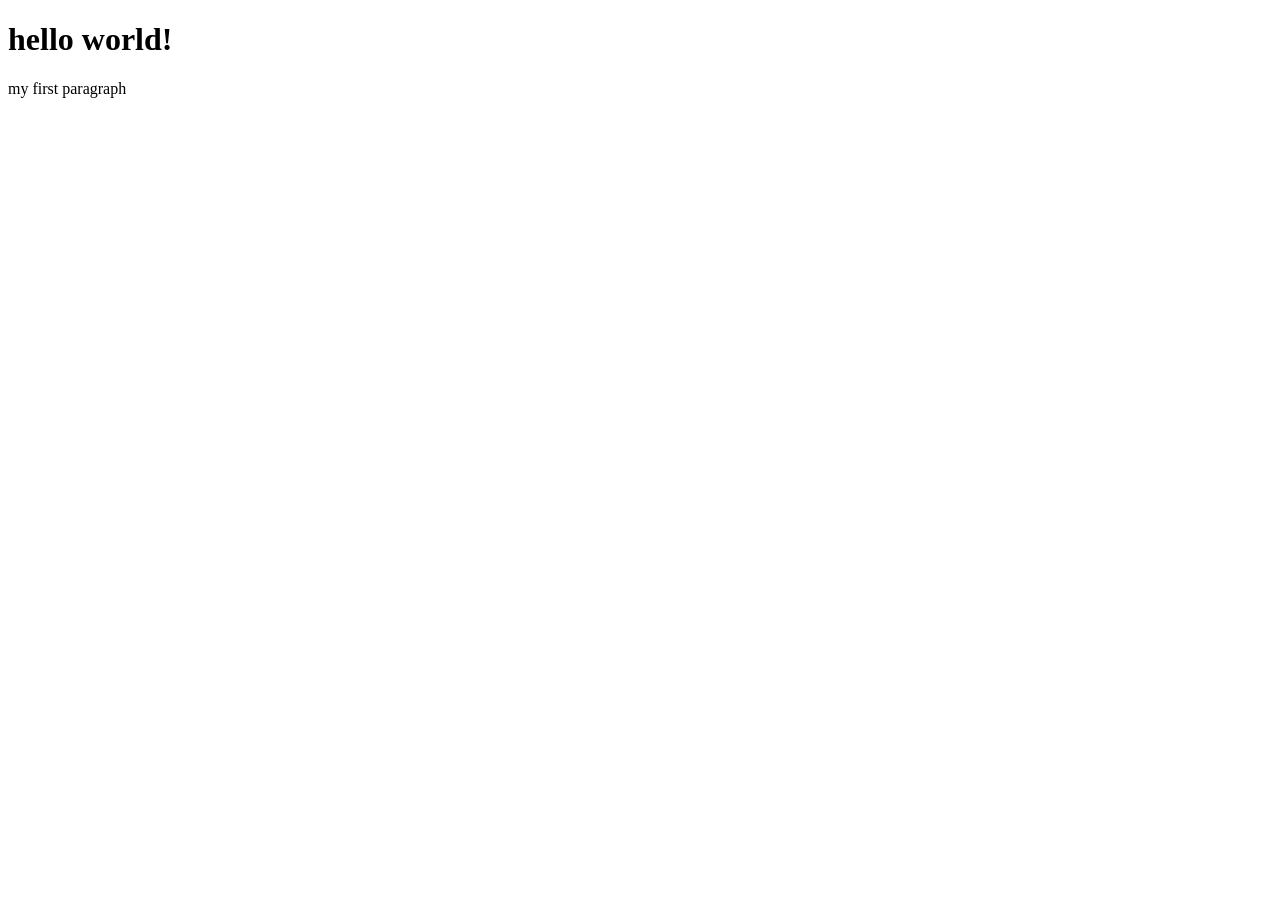
==== index.html @ adf3b1f3 "basichtml" ====
<!DOCTYPE html>
<html lang="en">
<head>
    <meta charset="UTF-8">
    <meta name="viewport" content="width=device-width, initial-scale=1.0">
    <title>basic html</title>
</head>
</body>
    <h1>hello world! </h1>
    <p>my first paragraph</p>
</body>

</html>
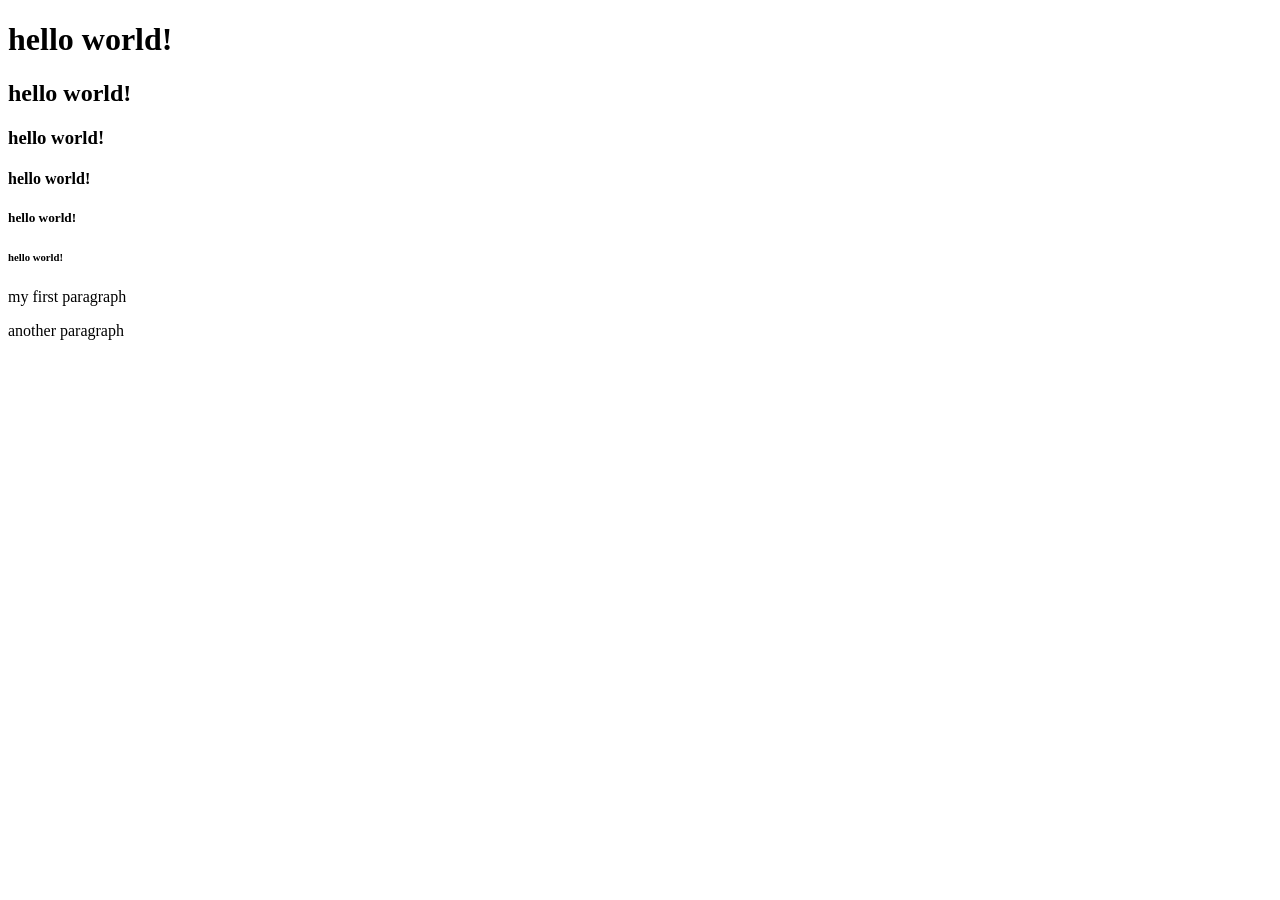
==== commit a4828c13: "add additional headings and paragraphs to index.html" ====
--- a/index.html
+++ b/index.html
@@ -7,7 +7,13 @@
 </head>
 </body>
     <h1>hello world! </h1>
+    <h2>hello world! </h2>
+    <h3>hello world! </h3>
+    <h4>hello world! </h4>
+    <h5>hello world! </h5>
+    <h6>hello world! </h6>
     <p>my first paragraph</p>
+    <p>another paragraph</p>
 </body>
 
 </html>
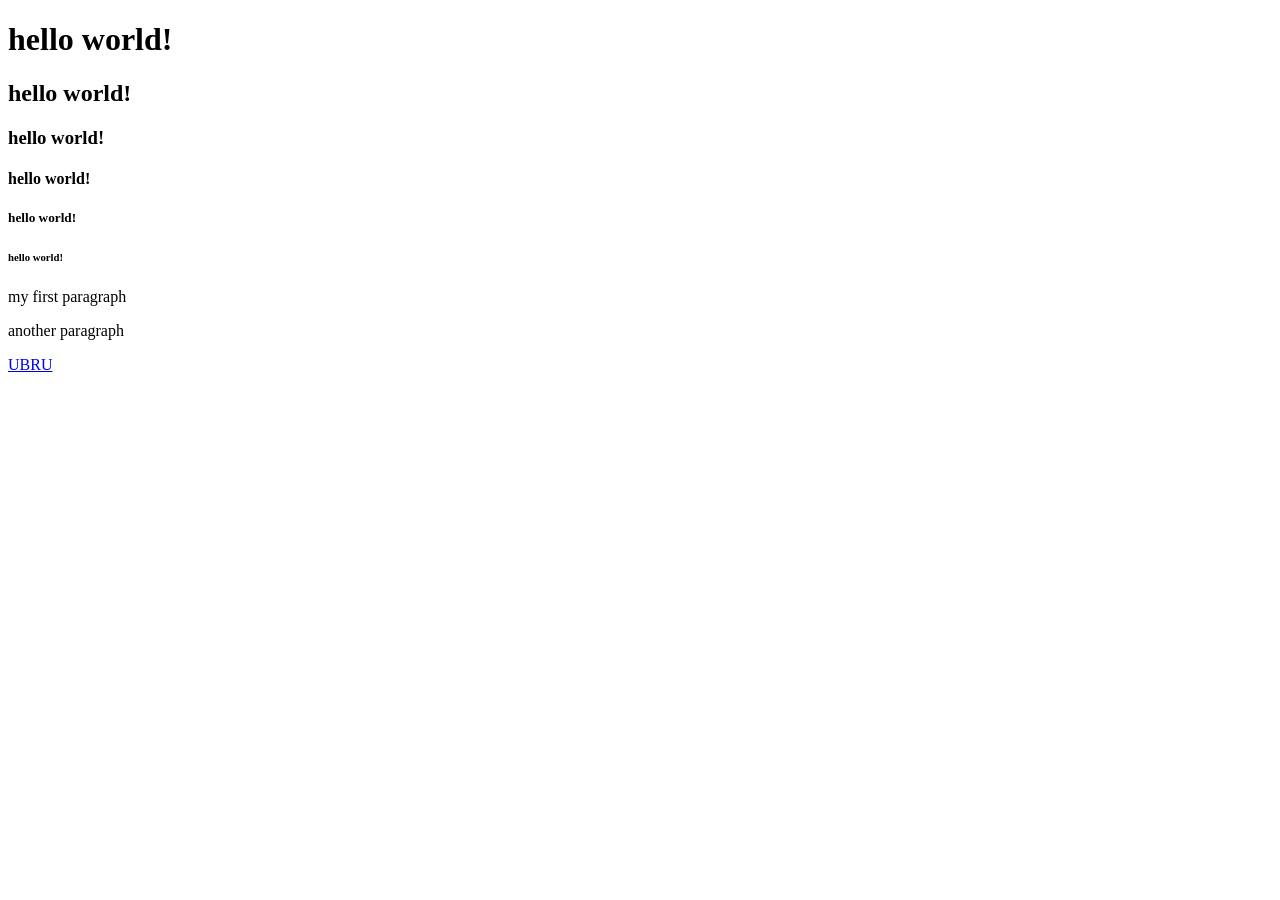
==== commit 8e135146: "link web" ====
--- a/index.html
+++ b/index.html
@@ -14,6 +14,6 @@
     <h6>hello world! </h6>
     <p>my first paragraph</p>
     <p>another paragraph</p>
+    <a href="https://www.ubru.ac.th/" target="_blank">UBRU</a>
 </body>
-
 </html>
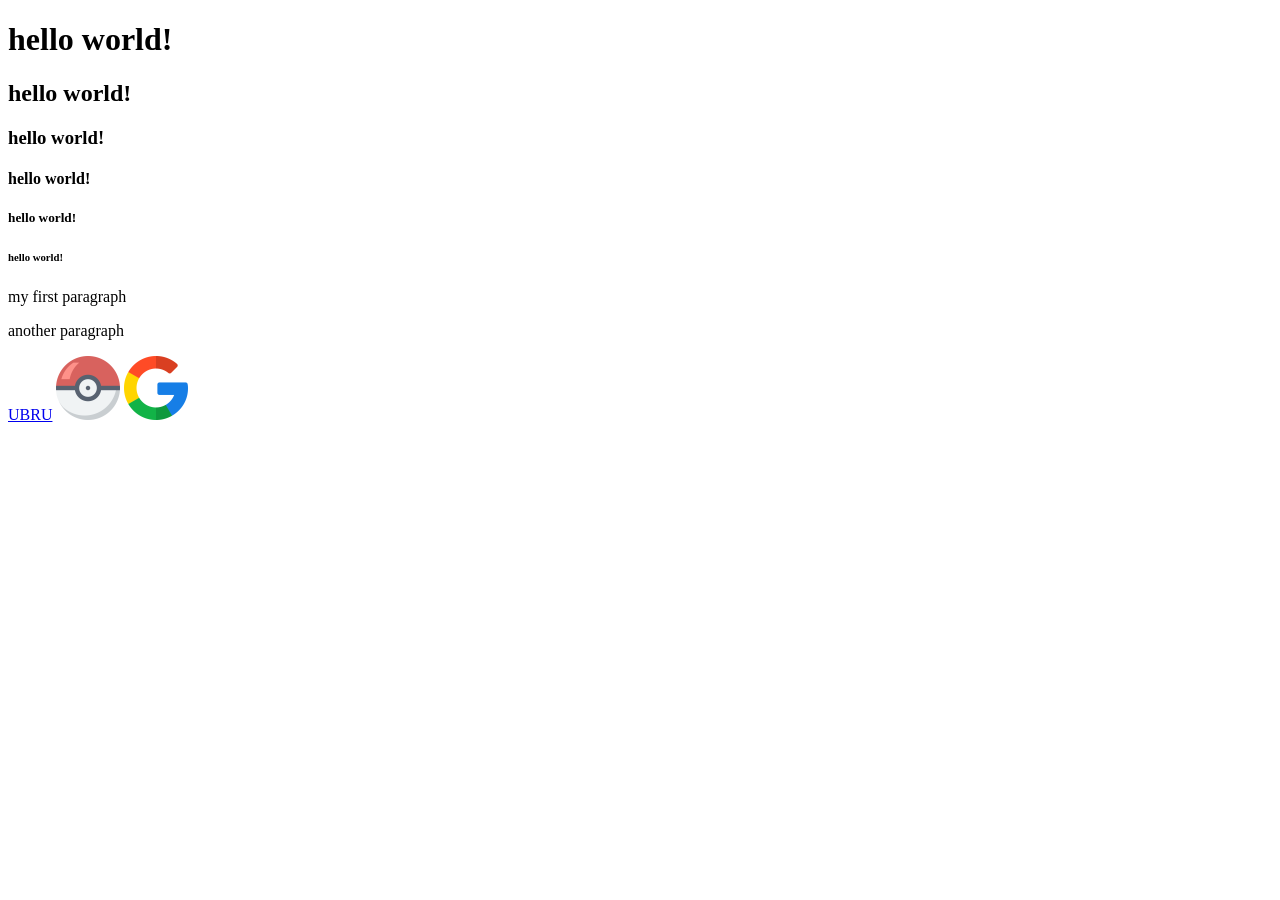
==== commit 75f72fd5: "add images and links to index.html" ====
--- a/index.html
+++ b/index.html
@@ -15,5 +15,9 @@
     <p>my first paragraph</p>
     <p>another paragraph</p>
     <a href="https://www.ubru.ac.th/" target="_blank">UBRU</a>
+    <img src="img01/ball.png" alt="a poke ball" width="64" height="64">
+    <a href="https://www.google.com/" target="_blank">
+        <img src="img01/google.png" alt="Google" width="64" height="64">
+    </a>
 </body>
 </html>
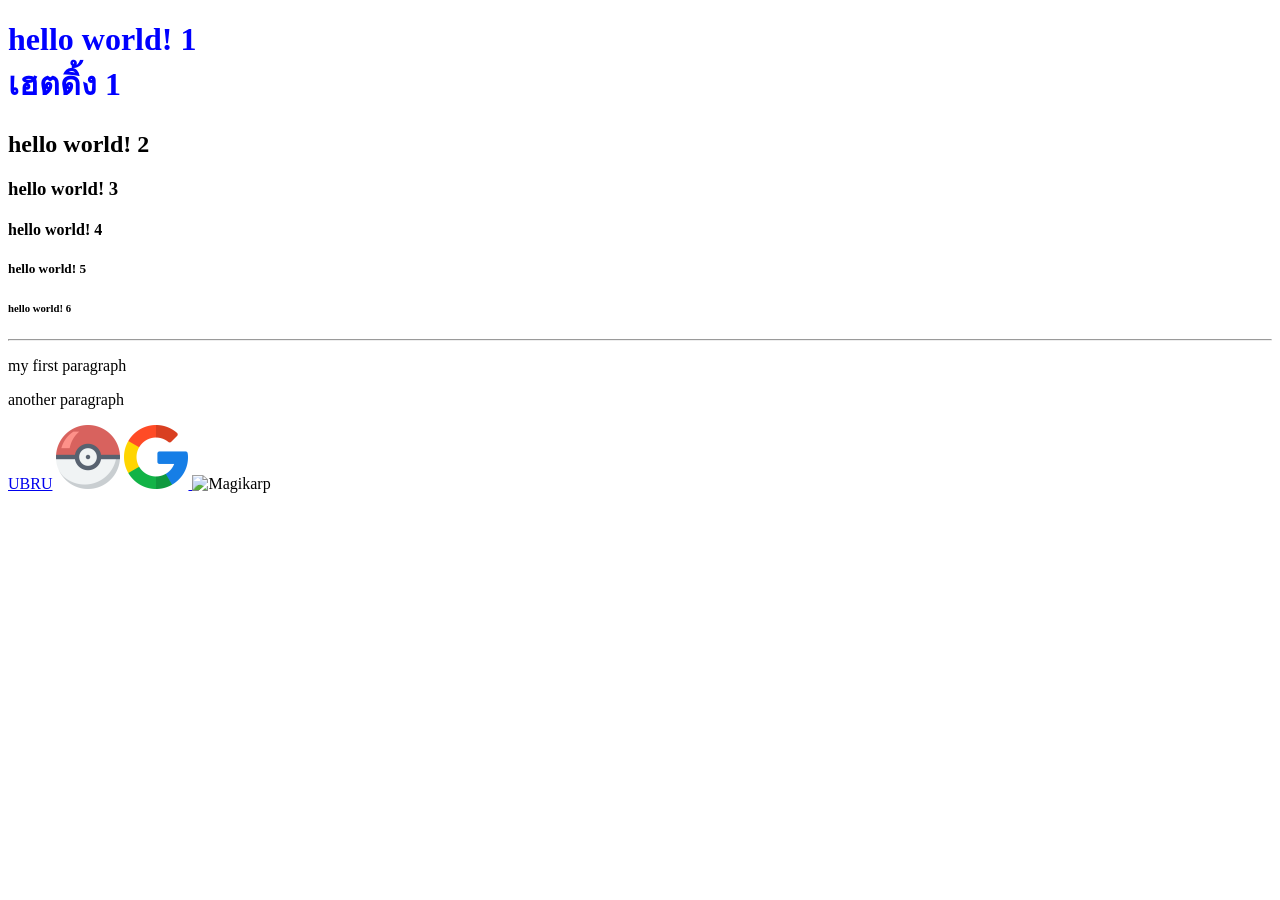
==== commit 1f1b337f: "add css" ====
--- a/index.html
+++ b/index.html
@@ -4,14 +4,21 @@
     <meta charset="UTF-8">
     <meta name="viewport" content="width=device-width, initial-scale=1.0">
     <title>basic html</title>
+    <style>
+        h1 {
+            color: rgb(43, 248, 16);
+        }
+    </style>
 </head>
 </body>
-    <h1>hello world! </h1>
-    <h2>hello world! </h2>
-    <h3>hello world! </h3>
-    <h4>hello world! </h4>
-    <h5>hello world! </h5>
-    <h6>hello world! </h6>
+
+    <h1 style="color:blue;" >hello world! 1 <br> เฮตดิ้ง 1 </h1>
+    <h2>hello world! 2</h2>
+    <h3>hello world! 3</h3>
+    <h4>hello world! 4</h4>
+    <h5>hello world! 5</h5>
+    <h6>hello world! 6</h6>
+    <hr>
     <p>my first paragraph</p>
     <p>another paragraph</p>
     <a href="https://www.ubru.ac.th/" target="_blank">UBRU</a>
@@ -19,5 +26,8 @@
     <a href="https://www.google.com/" target="_blank">
         <img src="img01/google.png" alt="Google" width="64" height="64">
     </a>
-</body>
-</html>+    
+    <img src="https://www.pokemon.com/static-assets/content-assets/cms2/img/pokedex/full/129.png" alt="Magikarp">
+
+</head>
+</body>
